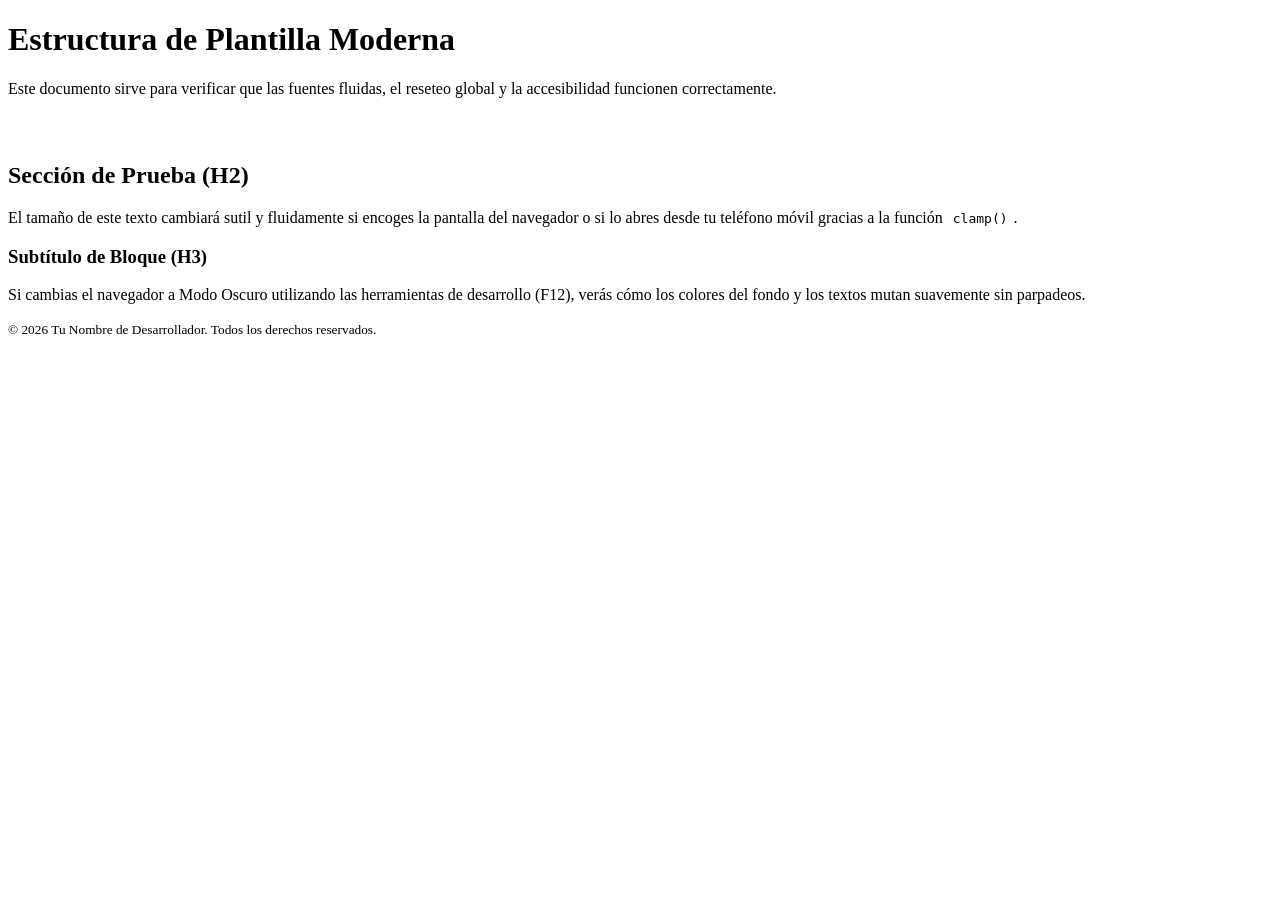
==== project-templates/modern-css-base/index.html @ bffae0ca "feat(templates): add modern-css-base project boilerplate" ====
<!DOCTYPE html>
<html lang="es">
<head>
    <meta charset="UTF-8">
    <meta name="viewport" content="width=device-width, initial-scale=1.0">
    <title>Modern Boilerplate Demo</title>

    <!-- CDN de Font Awesome (Para iconos si los necesitas a futuro) -->
    <link rel="stylesheet" href="https://cloudflare.com">

    <!-- Enlace a tu plantilla CSS -->
    <link rel="stylesheet" href="./base-reset-theme.css">
</head>
<body>

    <!-- Contenedor Principal Adaptativo -->
    <main>
    <header>
        <h1>Estructura de Plantilla Moderna</h1>
        <p>
        Este documento sirve para verificar que las fuentes fluidas, el reseteo global 
        y la accesibilidad funcionen correctamente.
        </p>
    </header>

    <hr style="margin: 2rem 0; border: 0; border-top: 1px solid var(--text-secondary); opacity: 0.2;">

    <section>
        <h2>Sección de Prueba (H2)</h2>
        <p>
        El tamaño de este texto cambiará sutil y fluidamente si encoges la pantalla del navegador 
        o si lo abres desde tu teléfono móvil gracias a la función <code style="background: var(--bg-body); padding: 2px 6px; border-radius: 4px;">clamp()</code>.
        </p>
        
        <h3>Subtítulo de Bloque (H3)</h3>
        <p>
        Si cambias el navegador a Modo Oscuro utilizando las herramientas de desarrollo (F12), 
        verás cómo los colores del fondo y los textos mutan suavemente sin parpadeos.
        </p>
    </section>

    <footer>
        <!-- Ejemplo de accesibilidad sr-only para el pie de página -->
        <small>© 2026 Tu Nombre de Desarrollador. <span class="sr-only">Todos los derechos reservados.</span></small>
    </footer>
    </main>

</body>
</html>
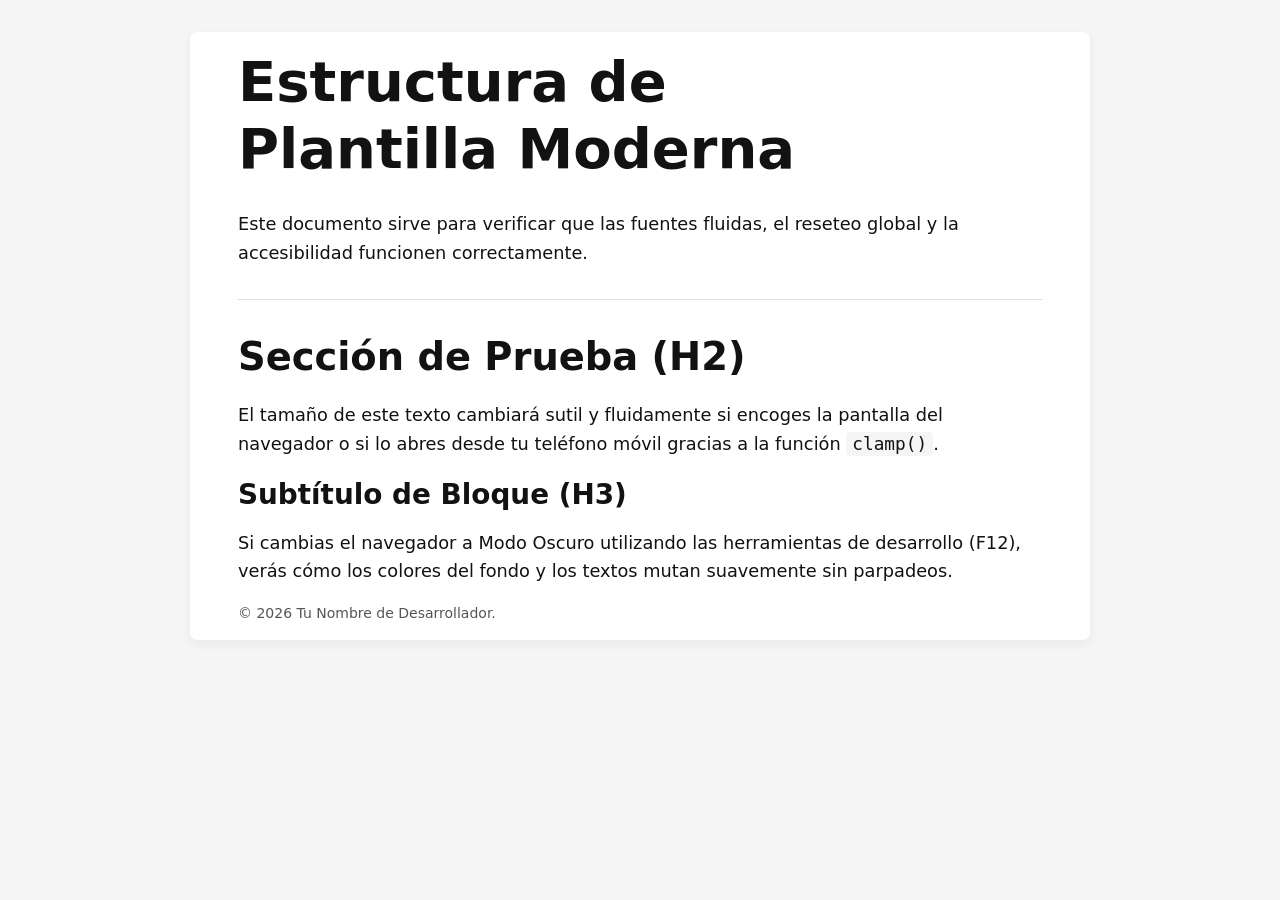
==== commit 80d152d4: "feat(templates): add modern-css-base project boilerplate" ====
--- a/project-templates/modern-css-base/index.html
+++ b/project-templates/modern-css-base/index.html
@@ -5,10 +5,8 @@
     <meta name="viewport" content="width=device-width, initial-scale=1.0">
     <title>Modern Boilerplate Demo</title>
 
-    <!-- CDN de Font Awesome (Para iconos si los necesitas a futuro) -->
     <link rel="stylesheet" href="https://cloudflare.com">
 
-    <!-- Enlace a tu plantilla CSS -->
     <link rel="stylesheet" href="./base-reset-theme.css">
 </head>
 <body>
@@ -31,7 +29,7 @@
         El tamaño de este texto cambiará sutil y fluidamente si encoges la pantalla del navegador 
         o si lo abres desde tu teléfono móvil gracias a la función <code style="background: var(--bg-body); padding: 2px 6px; border-radius: 4px;">clamp()</code>.
         </p>
-        
+
         <h3>Subtítulo de Bloque (H3)</h3>
         <p>
         Si cambias el navegador a Modo Oscuro utilizando las herramientas de desarrollo (F12), 
